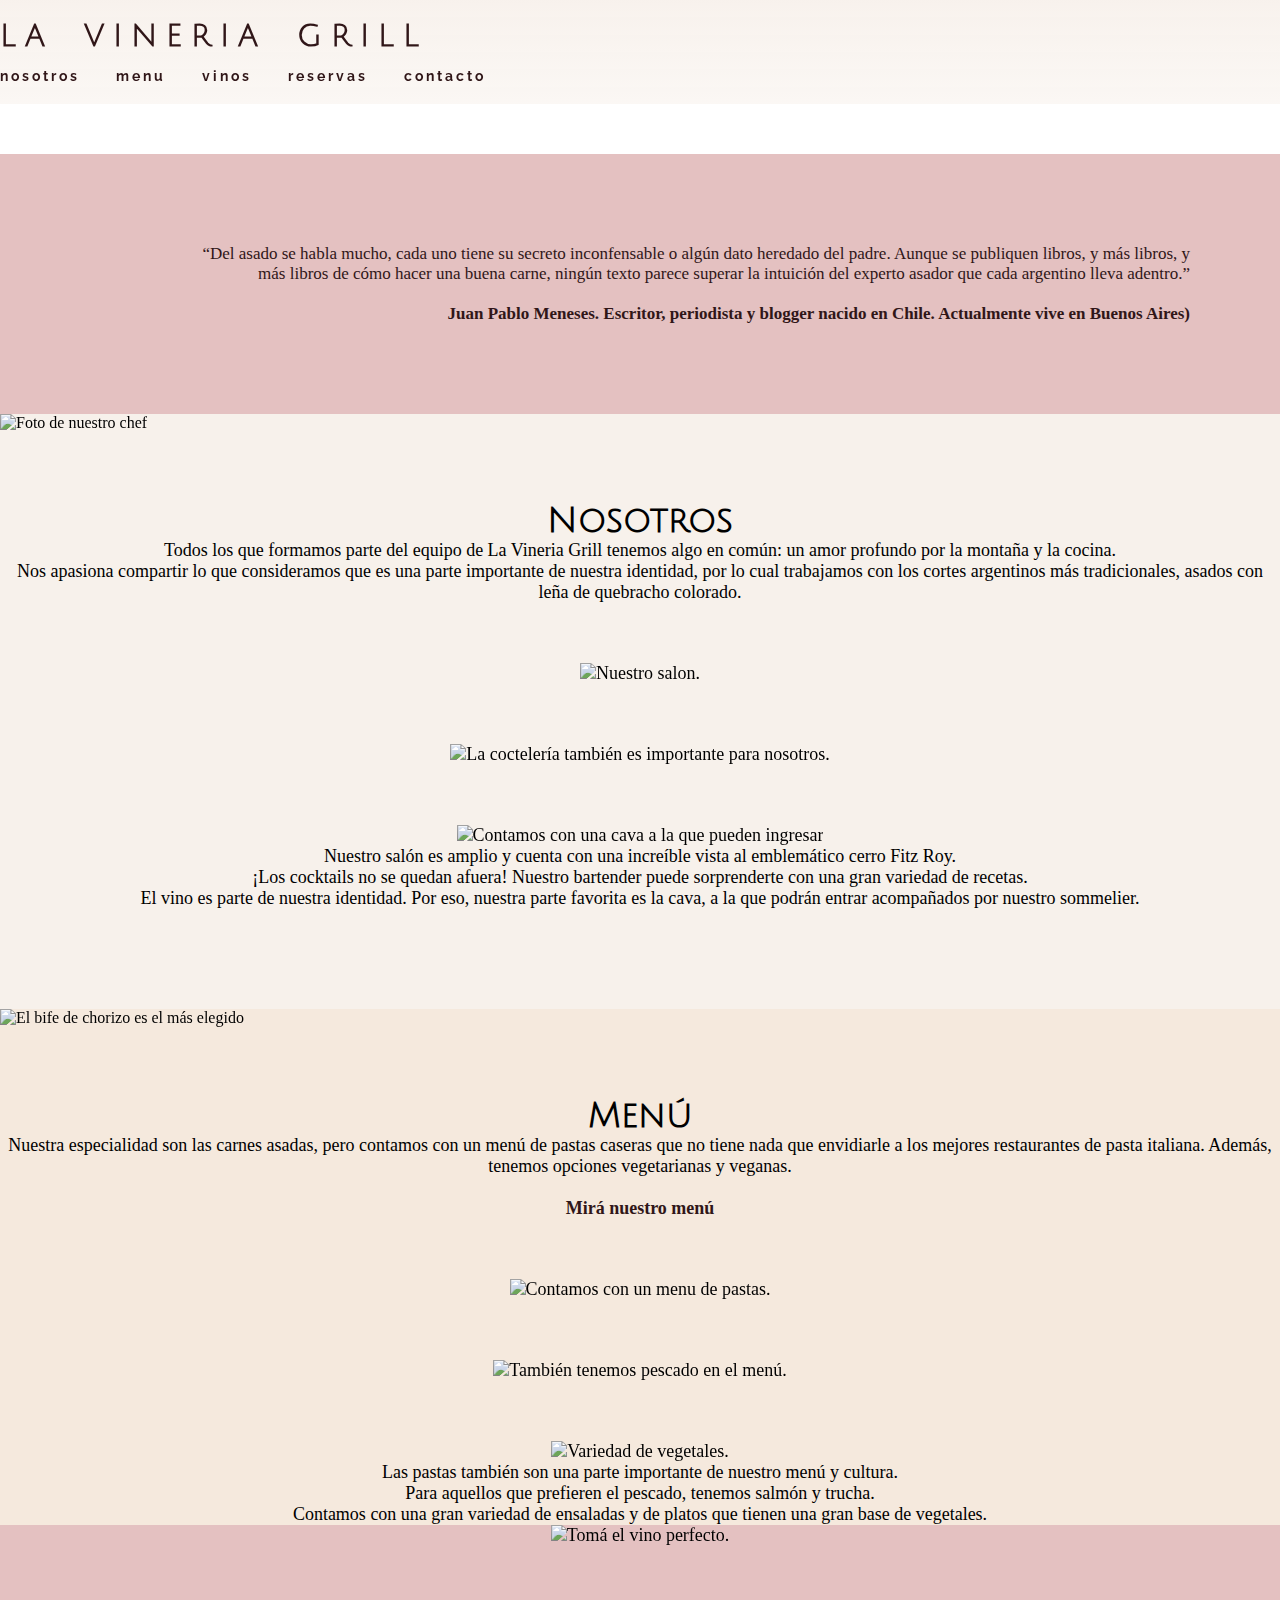
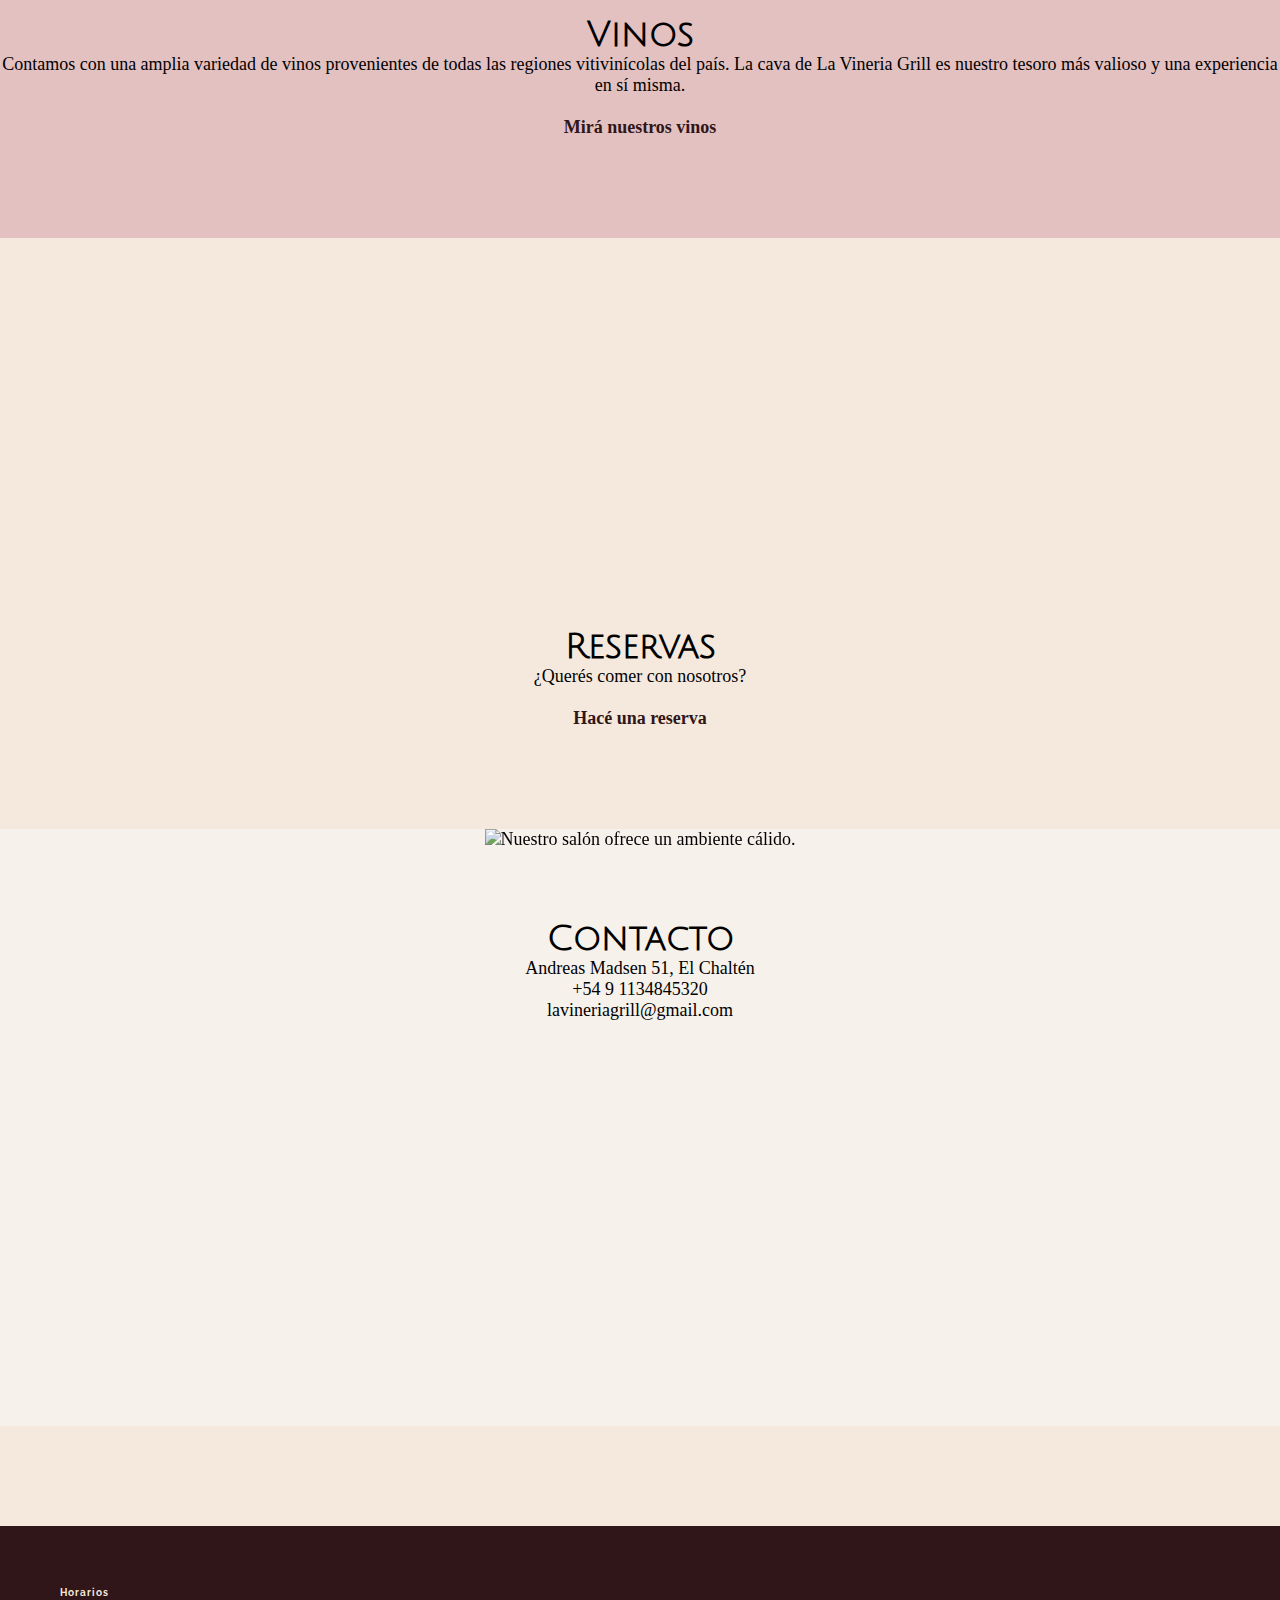
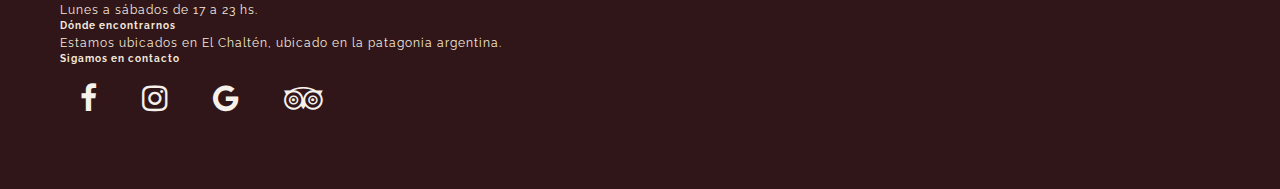
==== index.html @ 4380273f "primer commit" ====
<!DOCTYPE html>
<html lang="es">
<head>
    <meta charset="UTF-8">
    <meta name="viewport" content="width=device-width, initial-scale=1.0">
    
    
  <!-- SEO -->
  <meta name="description" content="La Vineria Grill es un restaurante ubicado en El Chaltén que se especializa en carnes asadas.">
  <meta name="keywords" content="vinos, vinicultura, enologia, winery, vinos patagonicos, wines, vineria, patagonia, El chalten, argentina, asado, grill, parrilla, gastronomia, vinos boutique"> 
  <meta name="author" content="Micaela Peker"> 

  <!-- OPEN GRAPH -->
  <meta property="og:locale" content="es_ES">
  <meta property="og:type" content="website">
  <meta property="og:title" content="La mejor parrilla de El Chaltén">
  <meta property="og:description" content="La Vineria Grill es la unica parrilla de excelencia ubicada en El Chaltén que combina los mejores cortes de carne con vinos de todo el país.">
  <meta property="og:url" content="http://lavineriagrill.com.ar">
  <meta property="og:image" content="http://lavineriagrill.com.ar">
  <meta property="og:width" content="1200">
  <meta property="og:height" content="600">

  <title>La Vinería Grill</title>

  <!-- CSS -->
  <link rel="stylesheet" href="css/style.css">

  <!--GOOGLE FONTS -->
  <link rel="preconnect" href="https://fonts.gstatic.com">
  <link href="https://fonts.googleapis.com/css2?family=Julius+Sans+One&family=Playfair+Display&family=Raleway&display=swap" rel="stylesheet">
  
  <!-- BOOSTRAP -->
  <link href="https://cdn.jsdelivr.net/npm/bootstrap@5.0.0-beta1/dist/css/bootstrap.min.css" rel="stylesheet" integrity="sha384-giJF6kkoqNQ00vy+HMDP7azOuL0xtbfIcaT9wjKHr8RbDVddVHyTfAAsrekwKmP1" crossorigin="anonymous">

  <!-- ICONOS -->
  <link rel="stylesheet" href="https://cdnjs.cloudflare.com/ajax/libs/font-awesome/4.7.0/css/font-awesome.min.css">
  
  <!-- FAVICON -->
  <link rel="icon" type="image/png" sizes="96x96" href="imagen/favicon-96x96.png">

</head>

<!-- COMIENZO DEL BODY -->
<body>

    <!-- HEADER CON GRIDS-->
    <header class="header-container">
        
      <div class="container-fluid">
               <div class="row">
                <div class="titulo col-lg-6 col-md-12 col-sm-12">
                    <a href="index.html">LA VINERIA GRILL</a>
                </div>
                <div class="menu-barra col-lg-6 col-md-12 col-sm-12">
                    <ul class="menudesplegable">
                        <li> <a href="#nosotros"> nosotros</a> </li>
                        <li class="dropdown"> <span> <a href="#menu">menu</a></span>
                          <ul class="dropdown-items">
                            <li> <a href="menu.html">ver menu</a></li>
                          </ul>
                        </li>
                        <li class="dropdown"> <span> <a href="#vinos">vinos</a> </span>
                          <ul class="dropdown-items">
                            <li><a href="vinos.html">ver vinos</a></li>
                          </ul>
                        <li><a href="#reservas">reservas</a></li>
                        <li><a href="#contacto">contacto </a></li>
                      </ul>
                </div>
            </div>
          </div>
    </header>
    
  <!-- COMIENZO DEL MAIN -->
  <main>

    <!-- INTRODUCCION -->
    
    <!-- video -->
    <video src="Video/0.mp4" class="video w-100" autoplay loop muted></video> 

     <!-- cita -->
     <div class="container-fluid cita-contenedor">
       <div class="row justify-content-center">
         <div class="col-lg-10 col-md-12 col-sm-12">
          <p class="cita">“Del asado se habla mucho, cada uno tiene su secreto inconfensable o algún dato heredado del
            padre. Aunque se publiquen libros, y más libros, y más libros de cómo hacer una buena carne, ningún texto parece
            superar la intuición del experto asador que cada argentino lleva adentro.”
            <br>
            <br>
            <strong> Juan Pablo Meneses. Escritor, periodista y blogger nacido en Chile. Actualmente vive en Buenos Aires)
            </strong> </p>
         </div>
       </div>
     </div>
    

    <!-- NOSOTROS -->

    <div id="nosotros">
      <div><img src="Imagen/1.jpg" alt="Foto de nuestro chef" id="fotos"></div>
      
      <section class="section">
        <!-- titulo y descripción -->
        <div class="container container-nosotros">
          <div class="row">
            <div class="col-lg-4 col-md-12 col-sm-12 align-self-center text-center"><h1 class="titulo-body">Nosotros</h1></div>
            <div class="col-lg-8 col-md-12 col-sm-12 align-self-center text-center"> <p class="descripcion">Todos los que formamos parte del equipo de La Vineria Grill tenemos algo en común: un amor profundo por la
              montaña y la cocina.
              <br>
              Nos apasiona compartir lo que consideramos que es una parte importante de nuestra identidad, por lo cual
              trabajamos con los cortes argentinos más tradicionales, asados con leña de quebracho colorado.
            </p></div>
        </div>
      </div>

        <!-- Descripción del restaurant -->

         <section class="container container-grid d-none d-lg-block">
          <div class="row">
            <div class="col-lg-4 col-md-6 col-sm-12"><img src="Imagen/nosotros3.jpg" alt="Nuestro salon." class="fototabla img-fluid"></div>
            <div class="col-lg-4 col-md-6 col-sm-12"><img src="Imagen/nosotros1.jpg" alt="La coctelería también es importante para nosotros." class="fototabla img-fluid"></div>
            <div class="col-lg-4 col-md-6 col-sm-12"><img src="Imagen/nosotros2.jpg" alt="Contamos con una cava a la que pueden ingresar" class="fototabla img-fluid"></div>
          </div>
          <div class="row text-center">
            <div class="col-lg-4 col-md-12 col-sm-12">
              <p>Nuestro salón es amplio y cuenta con una increíble vista al emblemático
                cerro Fitz Roy.</p>
            </div>
            <div class="col-lg-4 col-md-12 col-sm-12">
              <p>¡Los cocktails no se quedan afuera! Nuestro bartender puede sorprenderte
                con una gran variedad de recetas.</p>
            </div>
            <div class="col-lg-4 col-md-12 col-sm-12">
              <p>El vino es parte de nuestra identidad. Por eso, nuestra parte favorita es
                la cava, a la que podrán entrar acompañados por nuestro sommelier.</p>
            </div>
          </div>
        </section>
    </div>

    </section>
    </div>

    <!-- MENU -->
    <div id="menu">
      <div> <img src="Imagen/2.jpg" alt="El bife de chorizo es el más elegido" id="fotos"> </div> 
      <section class="section">
          <div class="container container-nosotros">
          <div class="row">
            <div class="col-lg-4 col-md-12 col-sm-12 align-self-center text-center"><h1 class="titulo-body">Menú</h1></div>
            <div class="col-lg-8 col-md-12 col-sm-12 align-self-center text-center"> <p class="descripcion">Nuestra especialidad son las carnes asadas, pero contamos con un menú de pastas caseras que no tiene nada
              que envidiarle a los mejores restaurantes de pasta italiana. Además, tenemos opciones vegetarianas y
              veganas.
              <br>
              <br>
          <a href="menu.html" target="_blank" class="linkmenu">Mirá nuestro menú</a>
          <br>
            </p></div>
        </div>
      </div>

         
<div class="d-none d-lg-block">
        <section class="container container-grid">
          <div class="row">
            <div class="col-lg-4 col-md-6 col-sm-12"><img src="Imagen/menu3.jpg" alt="Contamos con un menu de pastas." class="fototabla img-fluid"></div>
            <div class="col-lg-4 col-md-6 col-sm-12"><img src="Imagen/menu1.jpg" alt="También tenemos pescado en el menú." class="fototabla img-fluid"></div>
            <div class="col-lg-4 col-md-6 col-sm-12"><img src="Imagen/menu2.jpg" alt="Variedad de vegetales." class="fototabla img-fluid"></div>
          </div>
          <div class="row text-center">
            <div class="col-lg-4 col-md-12 col-sm-12">
              <p>Las pastas también son una parte importante de nuestro menú y cultura.</p>
            </div>
            <div class="col-lg-4 col-md-12 col-sm-12">
              <p>Para aquellos que prefieren el pescado, tenemos salmón y trucha.</p>
            </div>
            <div class="col-lg-4 col-md-12 col-sm-12">
              <p>Contamos con una gran variedad de ensaladas y de platos que tienen una gran
                base de vegetales.</p>
            </div>
          </div>
        </section>
</div>

        <!-- VINOS -->
    <div id="vinos">
      <div><img src="Imagen/3.jpg" alt="Tomá el vino perfecto." id="fotos"></div> 
      <section class="section">
     
          <div class="container container-nosotros">
          <div class="row">
            <div class="col-lg-4 col-md-12 col-sm-12 align-self-center text-center"><h1 class="titulo-body">Vinos</h1></div>
            <div class="col-lg-8 col-md-12 col-sm-12 align-self-center text-center"> <p class="descripcion">Contamos con una amplia variedad de vinos provenientes de todas las regiones vitivinícolas del país. La
              cava de La Vineria Grill es nuestro tesoro más valioso y una experiencia en sí misma.
            <br>
            <br>
            <a href="vinos.html" target="_blank" class="linkmenu"> Mirá nuestros vinos</a>
            <br>
            
            </p></div>
        </div>
      </div>
      
      </section>
    </div>

    <!-- RESERVAS -->

    <div id="reservas">
      <section class="section">
        <div class="container container-nosotros">
        <div class="row">

          <div class="col-lg-6 col-md-12 col-sm-12 align-self-center text-center"> <iframe width="100%" height="315" src="https://www.youtube.com/embed/UgVK6rn5PfI"
            frameborder="0" allow="accelerometer; autoplay; clipboard-write; encrypted-media; gyroscope; picture-in-picture" allowfullscreen class="videoyoutube"></iframe> </div> 
          <div class="col-lg-6 col-md-12 col-sm-12 align-self-center text-center">
            <h1 class="titulo-body">Reservas</h1>
            <p class="descripcion">¿Querés comer con nosotros?
            <br>
            <br>
            <a href="reservas.html" target="_blank" class="linkmenu"> Hacé una reserva</a>
            <br>
            
            </p></div>
        </div>
    </div>
        </section>
  </div>

 <!-- CONTACTO -->
 <div id="contacto">
  <div><img src="Imagen/4.jpg" alt="Nuestro salón ofrece un ambiente cálido." id="fotos"></div> 
  <section class="section">
 
      <div class="container container-nosotros">
      <div class="row">
        <div class="col-lg-4 col-md-12 col-sm-12 align-self-center text-center"><h1 class="titulo-body">Contacto</h1>
          <p>Andreas Madsen 51, El Chaltén
            <br>+54 9 1134845320
            <br>lavineriagrill@gmail.com
          </p>
        
        </div>
        <div class="col-lg-8 col-md-12 col-sm-12 align-self-center text-center"> <iframe
          src="https://www.google.com/maps/embed?pb=!1m14!1m8!1m3!1d10400.361426527885!2d-72.8844374!3d-49.3315081!3m2!1i1024!2i768!4f13.1!3m3!1m2!1s0x0%3A0x2037def7ca920d7c!2sLa%20Vineria%20Grill%2C%20Wine%20Cellar%20%26%20Pasta!5e0!3m2!1ses!2sar!4v1606694786899!5m2!1ses!2sar"
          width="100%" height="300" frameborder="0" style="border:0;" allowfullscreen="" aria-hidden="false"
          tabindex="0"></iframe></div>
    </div>
  </div>
  
  </section>
</div>

  </main> <!-- FIN DEL MAIN -->


  <!-- COMIENZO DEL FOOTER -->
  <footer class="footer">
    <div class="container">
      <div class="row text-center align-self-center">
        <div class="col-lg-4 col-md-12 col-sm-12">
          <h5>Horarios</h1>
          <p>Lunes a sábados de 17 a 23 hs. </p>
        </div>
        <div class="col-lg-4 col-md-12 col-sm-12">
          <h5>Dónde encontrarnos</h1>
          <p>Estamos ubicados en El Chaltén, ubicado en la patagonia argentina.</p>

        </div>
        <div class="col-lg-4 col-md-12 col-sm-12">
          <h5>Sigamos en contacto</h1>
          <a href="https://www.facebook.com/lavineriagrill/" target="_blank" class="fa fa-facebook fa-2x fa-lg"></a>
          <a href="https://www.instagram.com/lavineriagrill/?hl=es-la" target="_blank" class="fa fa-instagram fa-2x fa-lg"></a>
          <a href="https://www.google.com/search?q=la+vineria+grill+google&oq=la+vineria+grill+google&aqs=chrome..69i57j69i59l2j0i22i30j69i64j69i60l3.2599j0j7&sourceid=chrome&ie=UTF-8#lrd=0xbdbd0377d8318b0b:0x2037def7ca920d7c,1,,, " target="_blank" class="fa fa-google fa-2x fa-lg"></a>
          <a href="https://www.tripadvisor.com.ar/Restaurant_Review-g316035-d19444161-Reviews-La_Vineria_Grill-El_Chalten_Province_of_Santa_Cruz_Patagonia.html" class="fa fa-tripadvisor fa-2x fa-lg"></a>
        </div>
      </div>
    </div>
  </footer>
  <!-- FIN DEL FOOTER -->

  </main>

  <script src="https://cdn.jsdelivr.net/npm/bootstrap@5.0.0-beta1/dist/js/bootstrap.bundle.min.js" integrity="sha384-ygbV9kiqUc6oa4msXn9868pTtWMgiQaeYH7/t7LECLbyPA2x65Kgf80OJFdroafW" crossorigin="anonymous"></script>
</body>
</html>
---- css/style.css ----
#nosotros {
  background-color: #f7f1eb;
  overflow: hidden;
}

#menu {
  background-color: #f5e9dd;
  overflow: hidden;
}

#vinos {
  background-color: #e4c1c1;
  overflow: hidden;
}

#reservas {
  background-color: #f5e9dd;
  overflow: hidden;
}

#contacto {
  background-color: #f7f1eb;
  overflow: hidden;
}

.cita-contenedor {
  background-color: #e4c1c1;
}

.header-container {
  background-image: -webkit-linear-gradient(#f8f2ed, #f8f2ed9d);
  color: #301618;
  width: 100%;
  padding: 20px 0;
  z-index: 100;
  display: flex;
  position: fixed;
}
.header-container .titulo {
  text-decoration: none;
  color: #301618;
  word-spacing: 10px;
  letter-spacing: 9px;
  font-weight: bold;
  font-size: 25px;
}
.header-container .titulo a {
  text-decoration: none;
  color: #301618;
  word-spacing: 10px;
  letter-spacing: 9px;
  font-size: 30px;
  font-family: "Julius Sans One", sans-serif;
}
.header-container .titulo a:hover {
  color: #301618;
  -webkit-filter: drop-shadow(4px 4px 10px rgba(48, 22, 24, 0.445));
  text-decoration: none;
}
.header-container .menu-barra a:hover {
  text-decoration: underline #301618;
  -webkit-filter: drop-shadow(4px 4px 10px rgba(48, 22, 24, 0.445));
}
.header-container .menudesplegable {
  margin-top: 15px;
  letter-spacing: 3px;
  color: #301618;
  text-decoration: none;
  font-weight: bold;
  font-size: 14px;
  font-family: "Raleway", sans-serif;
}
.header-container .menudesplegable a {
  color: #301618;
  text-decoration: none;
}
.header-container .menudesplegable .dropdown {
  position: relative;
}
.header-container .menudesplegable span {
  z-index: 2;
  position: relative;
  text-decoration: none;
}
.header-container .menudesplegable .dropdown-items {
  display: none;
  flex-direction: column;
  background-color: rgba(245, 233, 221, 0.623);
  border-radius: 2px;
  padding-top: 60px;
  position: absolute;
  top: -25px;
  left: -30px;
}
.header-container .menudesplegable .dropdown-items li {
  list-style: none;
  padding: 0 20px 10px 0;
}

.menudesplegable > li {
  display: inline;
  margin-right: 30px;
}

.menudesplegable > li:last-of-type {
  margin-right: 0;
}

.dropdown-items li:last-of-type {
  border-bottom: none;
}

.dropdown:hover .dropdown-items {
  display: flex;
  flex-direction: column;
}

.menu-barra > li {
  display: inline;
  margin-right: 20px;
}

.footer {
  background-color: #301618;
  padding: 60px;
  color: #f5e9dd;
  letter-spacing: 1px;
  line-height: 1.5;
  font-size: 12px;
  font-family: "Raleway", sans-serif;
}
.footer a {
  text-decoration: none;
  color: #f7f1eb;
}
.footer a:hover {
  -webkit-filter: drop-shadow(4px 4px 10px rgba(245, 233, 221, 0.384));
  color: #f7f1eb;
}
.footer .fa {
  padding: 20px;
  font-size: 30px;
  text-decoration: none;
}

.bodymenu {
  background-color: #e4c1c1;
  letter-spacing: 2px;
  line-height: 1.5;
  font-size: 14px;
  font-family: "Raleway", sans-serif;
}

.nuestromenu {
  display: flex;
  justify-content: center;
  font-family: "Julius Sans One", sans-serif;
}

.nuestromenu:hover {
  color: #301618;
  -webkit-filter: drop-shadow(4px 4px 10px rgba(48, 22, 24, 0.445));
  text-decoration: none;
}

.accordion {
  background-color: #f5e9dd;
  margin-top: 30px;
  border-radius: 3px;
}

.collapsed:active {
  background-color: #f5e9dd !important;
}

.accordion div h2 button:hover {
  color: #301618;
  -webkit-filter: drop-shadow(4px 4px 10px rgba(48, 22, 24, 0.445));
  text-decoration: underline rgba(48, 22, 24, 0.452);
}

.accordion-body {
  background-color: #f7f1eb;
}

.bodyreservas {
  background-color: #e4c1c1;
  font-family: "Raleway", sans-serif;
}
.bodyreservas .tituloreservas {
  font-family: "Julius Sans One", sans-serif;
  font-size: 35px;
  text-align: center;
  padding: 20px;
}
.bodyreservas .tituloreservas:hover {
  color: #301618;
  -webkit-filter: drop-shadow(4px 4px 10px rgba(48, 22, 24, 0.541));
}
.bodyreservas .formularioreservas {
  padding: 10px 10px;
  margin: 40px 200px;
  border: 10px solid #f5e9dd;
  background-color: #f7f1eb;
  line-height: 2;
}

* {
  margin: 0;
  padding: 0;
  box-sizing: border-box;
}

.body {
  color: #301618;
  letter-spacing: 2px;
  line-height: 1.5;
  background-color: #f7f1eb;
  font-family: 14px;
  font-size: 12px;
}

.cita-contenedor {
  padding: 90px;
}
.cita-contenedor .cita {
  text-align: right;
  font-size: 17px;
  color: #301618;
  margin-left: 100px;
  animation-duration: 2s;
  animation-name: aparecer;
}

@keyframes aparecer {
  0% {
    opacity: 0;
  }
  100% {
    opacity: 1;
  }
}
#fotos {
  width: 100%;
  filter: grayscale(35%);
}
#fotos:hover {
  filter: grayscale(0%);
  transition: all 0.3s ease-in-out;
}

main .section {
  margin-bottom: 100px;
  margin-top: 70px;
  font-size: 18px;
  text-align: center;
}

.titulo-body {
  font-family: "Julius Sans One", sans-serif;
  font-size: 35px;
}
.titulo-body:hover {
  color: #301618;
  -webkit-filter: drop-shadow(4px 4px 10px rgba(48, 22, 24, 0.541));
}

.linkmenu {
  text-decoration: none;
  color: #301618;
  padding: 30px;
  font-weight: 700;
  font-size: 18px;
}
.linkmenu:hover {
  text-decoration: underline #301618;
  color: #301618;
  -webkit-filter: drop-shadow(4px 4px 10px rgba(48, 22, 24, 0.541));
}

.fototabla {
  width: 300px;
  margin-left: 30px;
  margin-right: 30px;
  margin-top: 60px;
  filter: grayscale(35%);
}
.fototabla:hover {
  filter: grayscale(0%);
  transition: all 0.3s ease-in-out;
}

/*# sourceMappingURL=style.css.map */
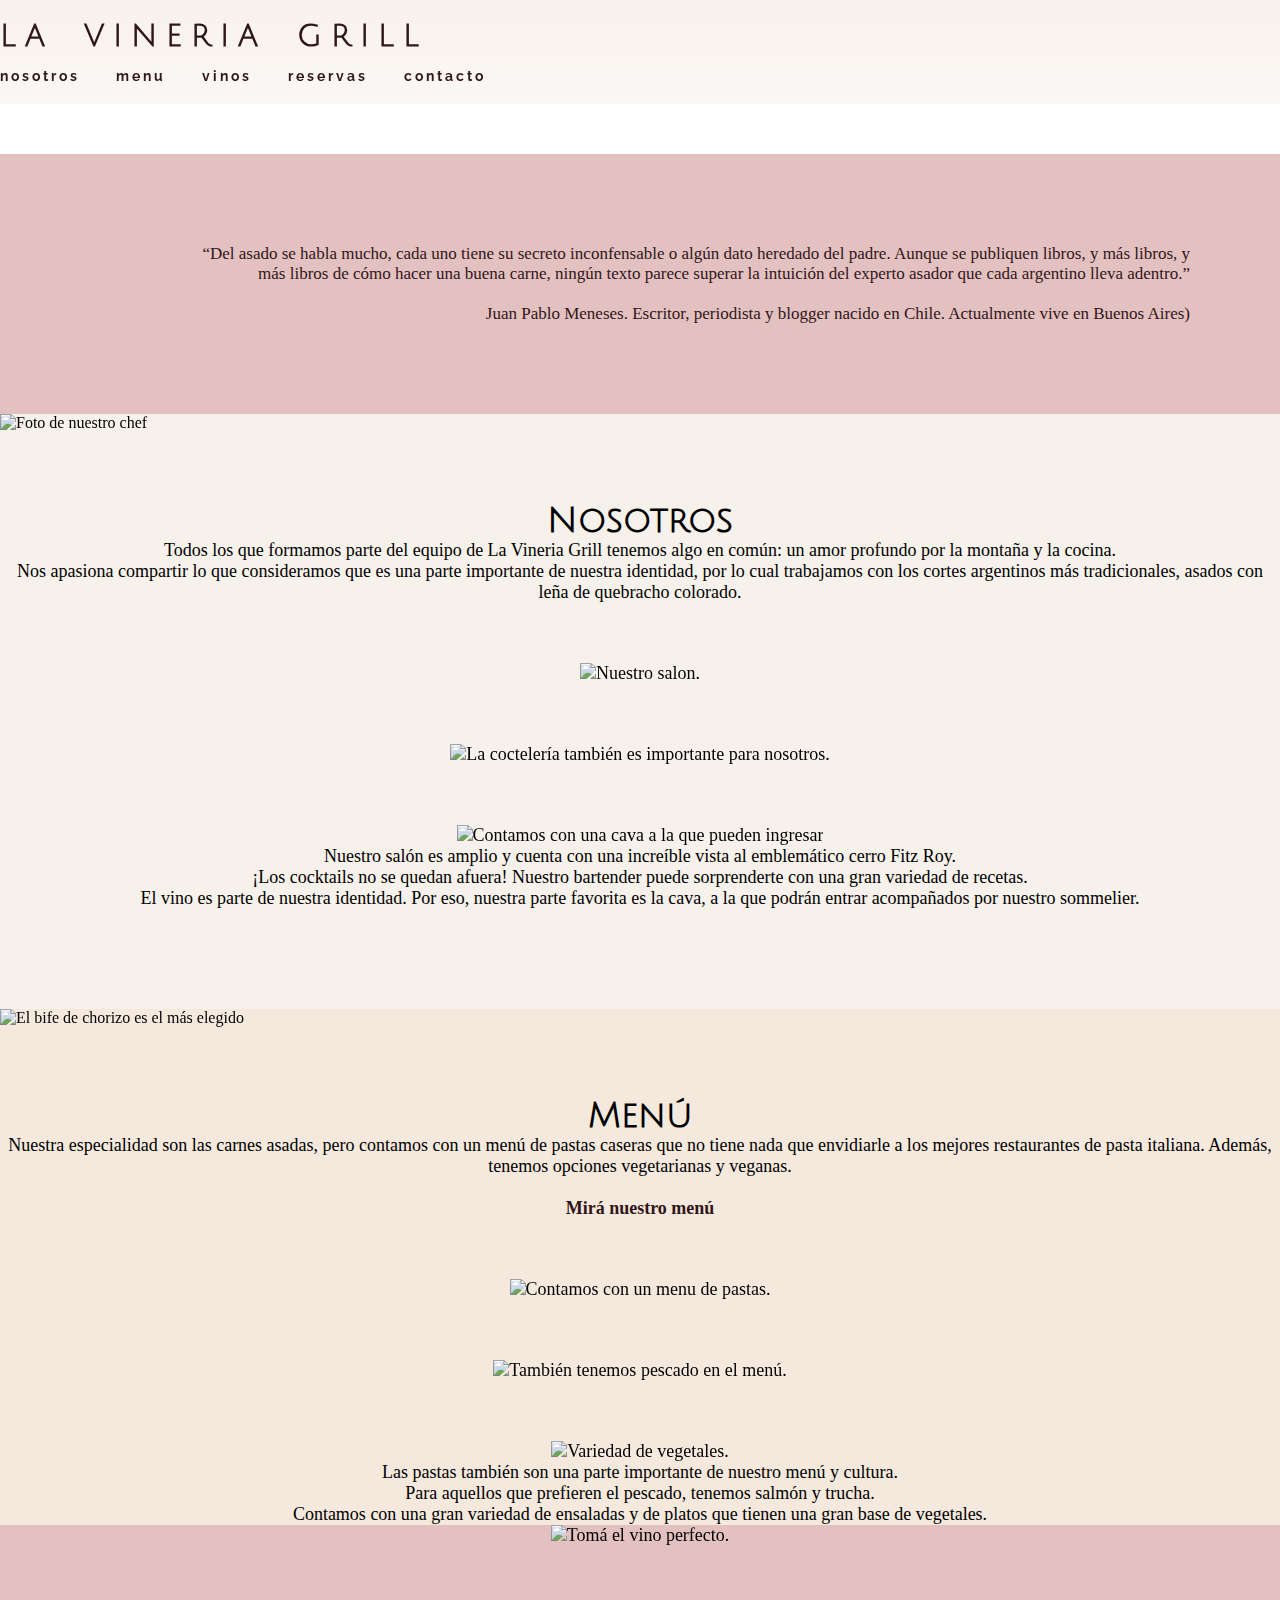
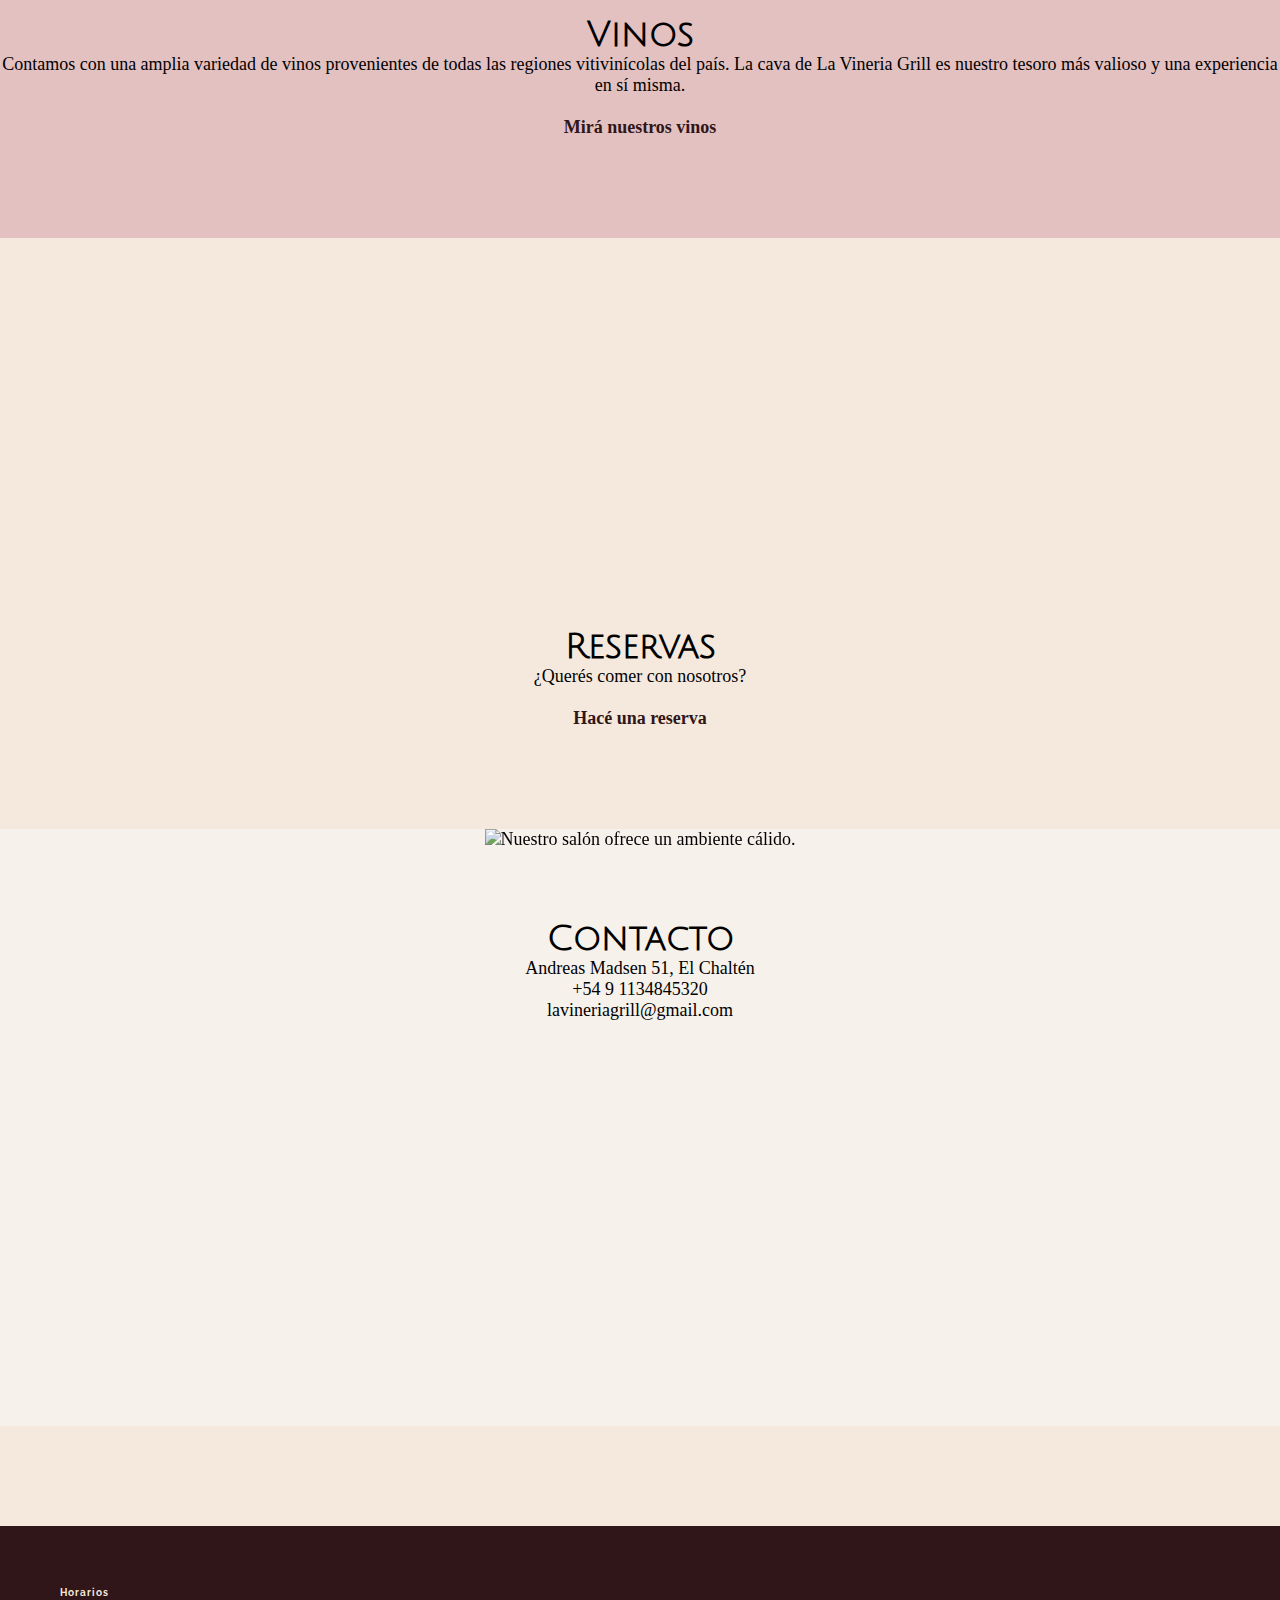
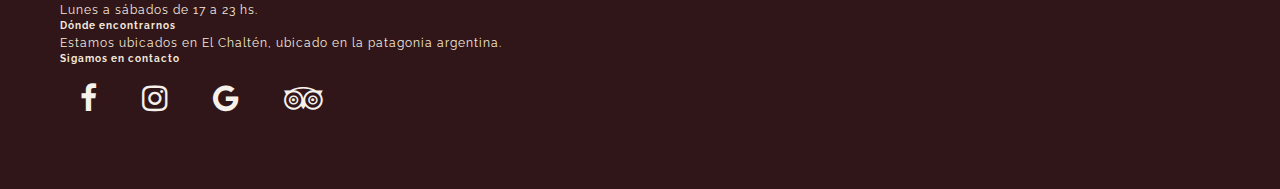
==== commit 866783ed: "cambio en la cita" ====
--- a/index.html
+++ b/index.html
@@ -20,7 +20,7 @@
   <meta property="og:width" content="1200">
   <meta property="og:height" content="600">
 
-  <title>La Vinería Grill</title>
+  <title>LA VINERIA GRILL</title>
 
   <!-- CSS -->
   <link rel="stylesheet" href="css/style.css">
@@ -88,8 +88,8 @@
             superar la intuición del experto asador que cada argentino lleva adentro.”
             <br>
             <br>
-            <strong> Juan Pablo Meneses. Escritor, periodista y blogger nacido en Chile. Actualmente vive en Buenos Aires)
-            </strong> </p>
+            Juan Pablo Meneses. Escritor, periodista y blogger nacido en Chile. Actualmente vive en Buenos Aires)
+           </p>
          </div>
        </div>
      </div>
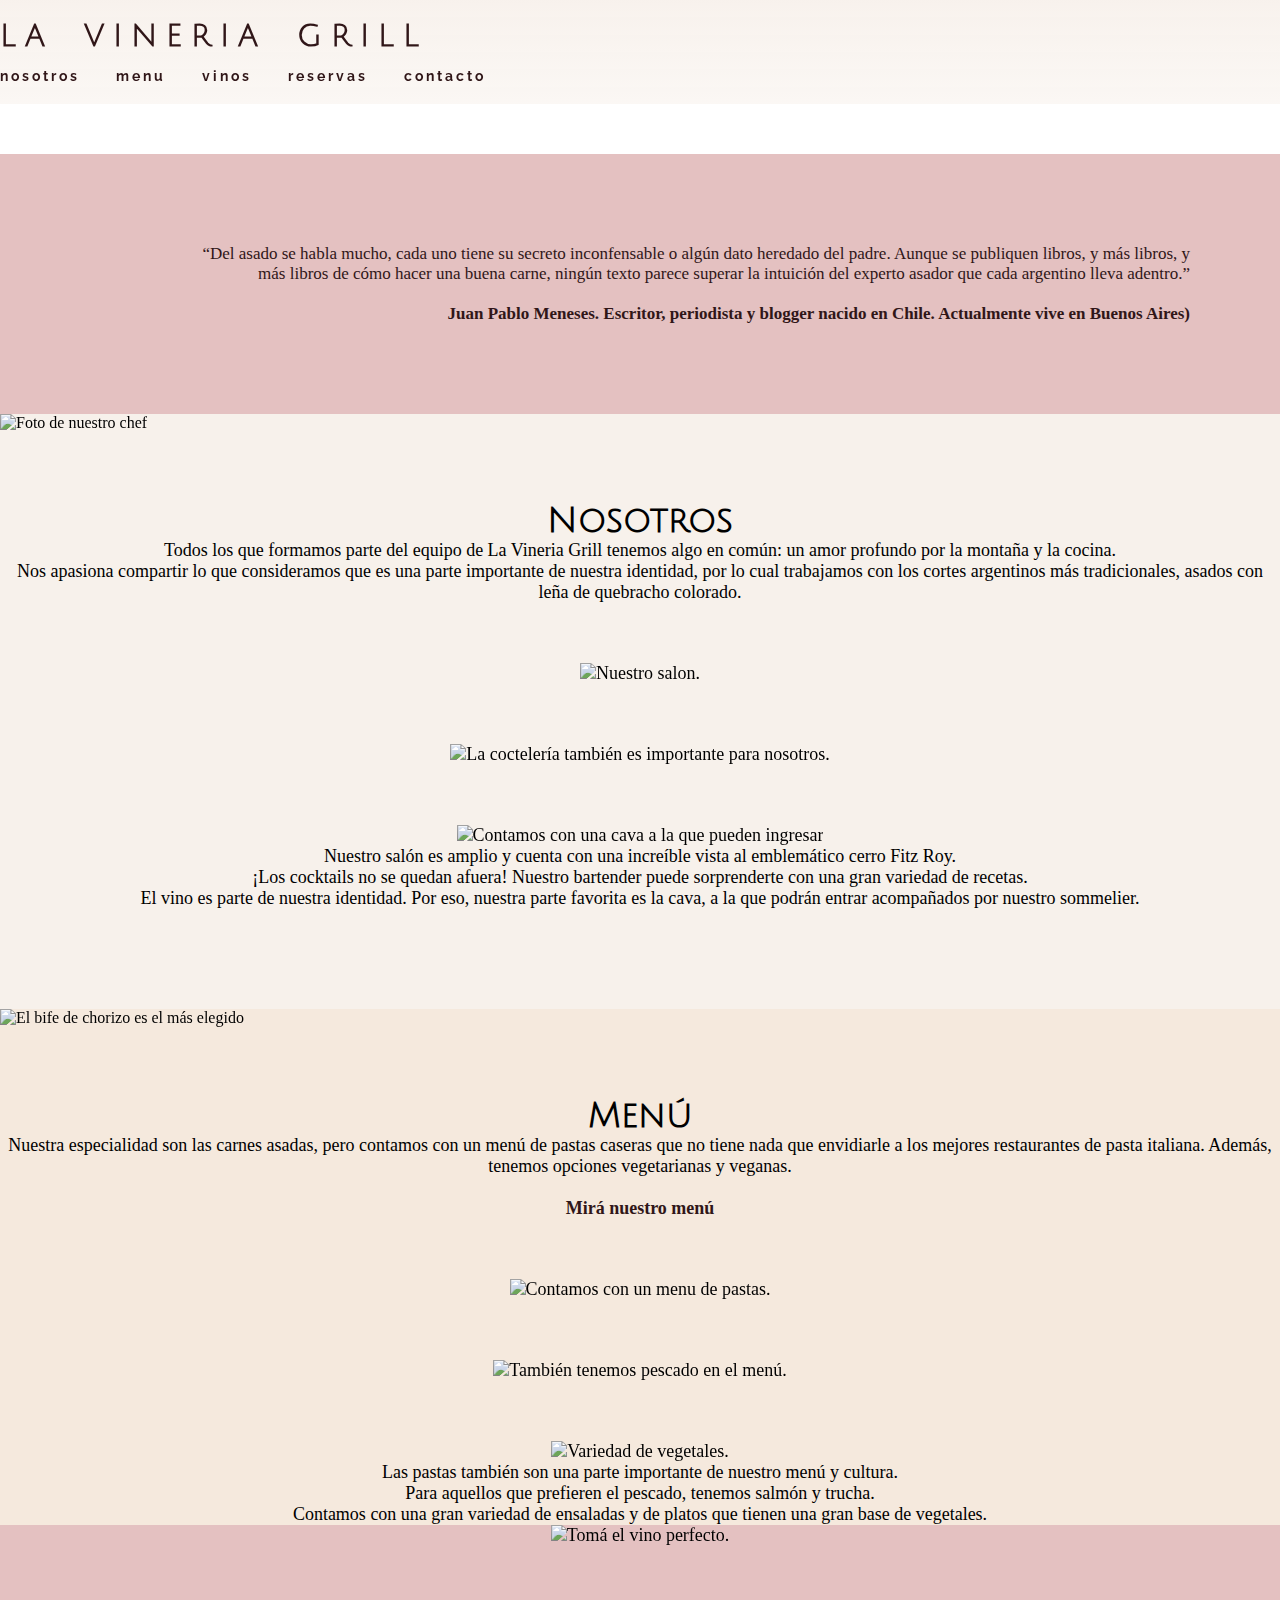
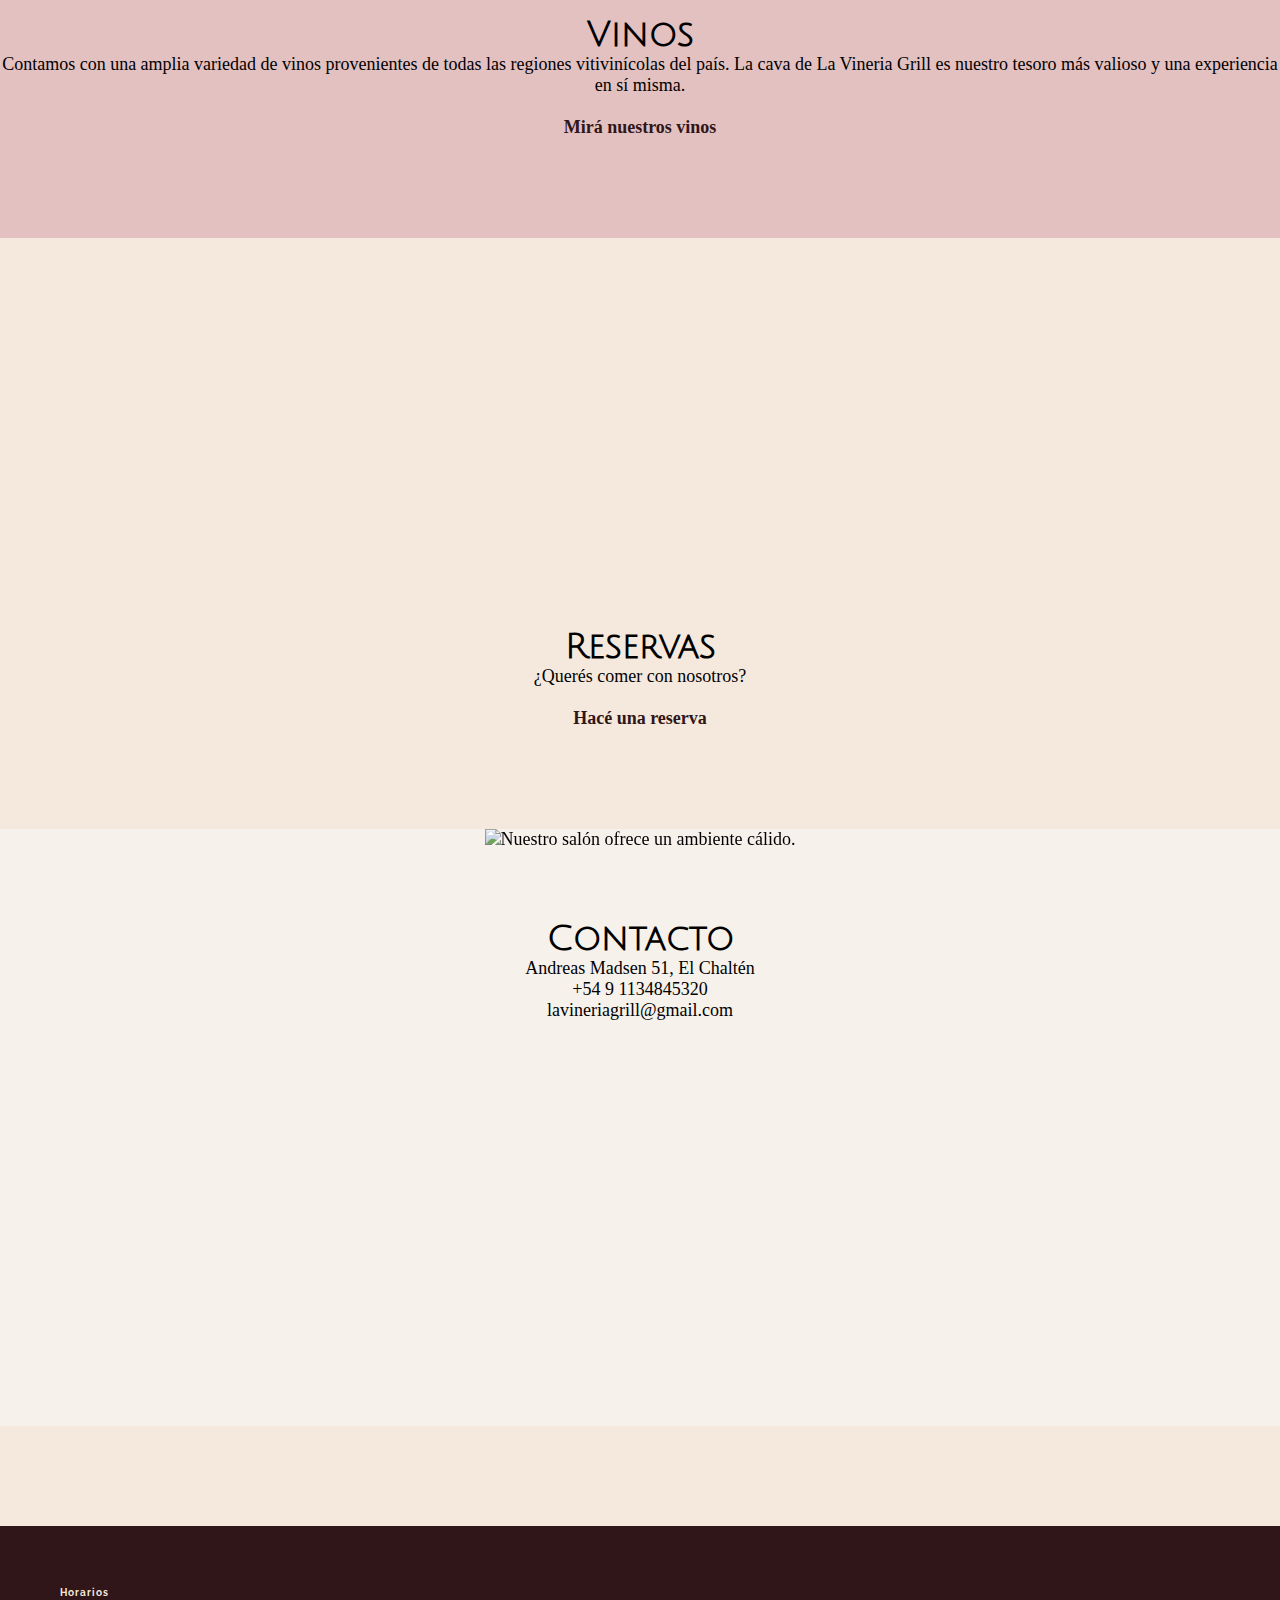
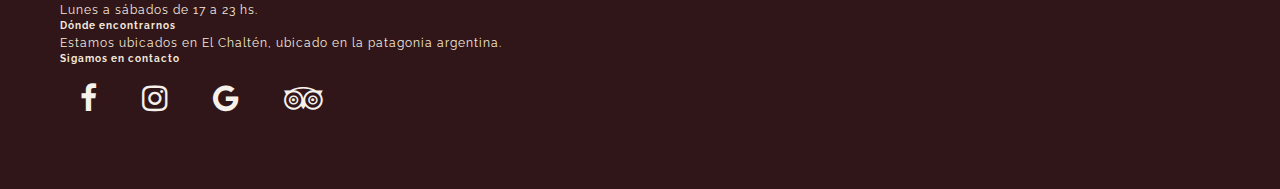
==== commit 053ee1d4: "strong en la cita" ====
--- a/index.html
+++ b/index.html
@@ -87,8 +87,8 @@
             padre. Aunque se publiquen libros, y más libros, y más libros de cómo hacer una buena carne, ningún texto parece
             superar la intuición del experto asador que cada argentino lleva adentro.”
             <br>
-            <br>
-            Juan Pablo Meneses. Escritor, periodista y blogger nacido en Chile. Actualmente vive en Buenos Aires)
+            <br><strong>
+            Juan Pablo Meneses. Escritor, periodista y blogger nacido en Chile. Actualmente vive en Buenos Aires) </strong>
            </p>
          </div>
        </div>
